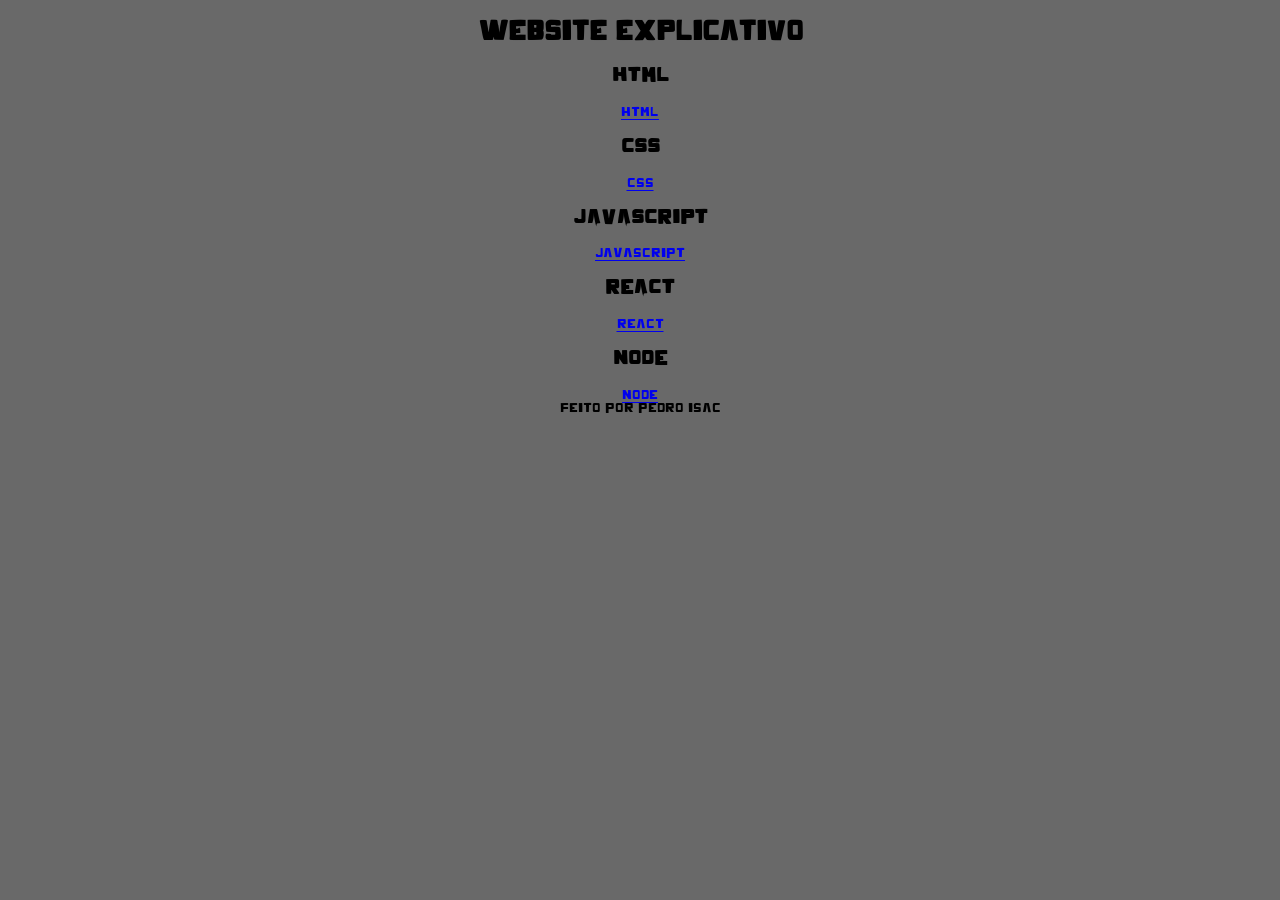
==== index.html @ 3888a07f "beginingig" ====
<!DOCTYPE html>
<html lang="pt-br">
  <head>
    <meta charset="UTF-8" />
    <meta name="viewport" content="width=device-width, initial-scale=1.0" />
    <link rel="stylesheet" href="./style/style.css" />
    <title>Teste</title>
  </head>
  <body>
    <header>
      <h1>WEBSITE EXPLICATIVO</h1>
    </header>
    <main>
      <section>
        <h2>HTML</h2>
        <a href="./pages/html.html">HTML</a>
      </section>
      <section>
        <h2>CSS</h2>
        <a href="./pages/css.html">CSS</a>
      </section>
      <section>
        <h2>JAVASCRIPT</h2>
        <a href="./pages/js.html">JAVASCRIPT</a>
      </section>
      <section>
        <h2>REACT</h2>
        <a href="./pages/react.html">REACT</a>
      </section>
      <section>
        <h2>NODE</h2>
        <a href="./pages/node.html">NODE</a>
      </section>
    </main>
    <footer>FEITO POR PEDRO ISAC</footer>
  </body>
</html>
---- style/style.css ----
@font-face {
    font-family:"Jaya-Abadi";
    src: url("./jayaabadifont-regular-webfont.ttf");
}

body{
    background-color: dimgrey;
    font-family: "Jaya-Abadi";
    text-align: center;
}
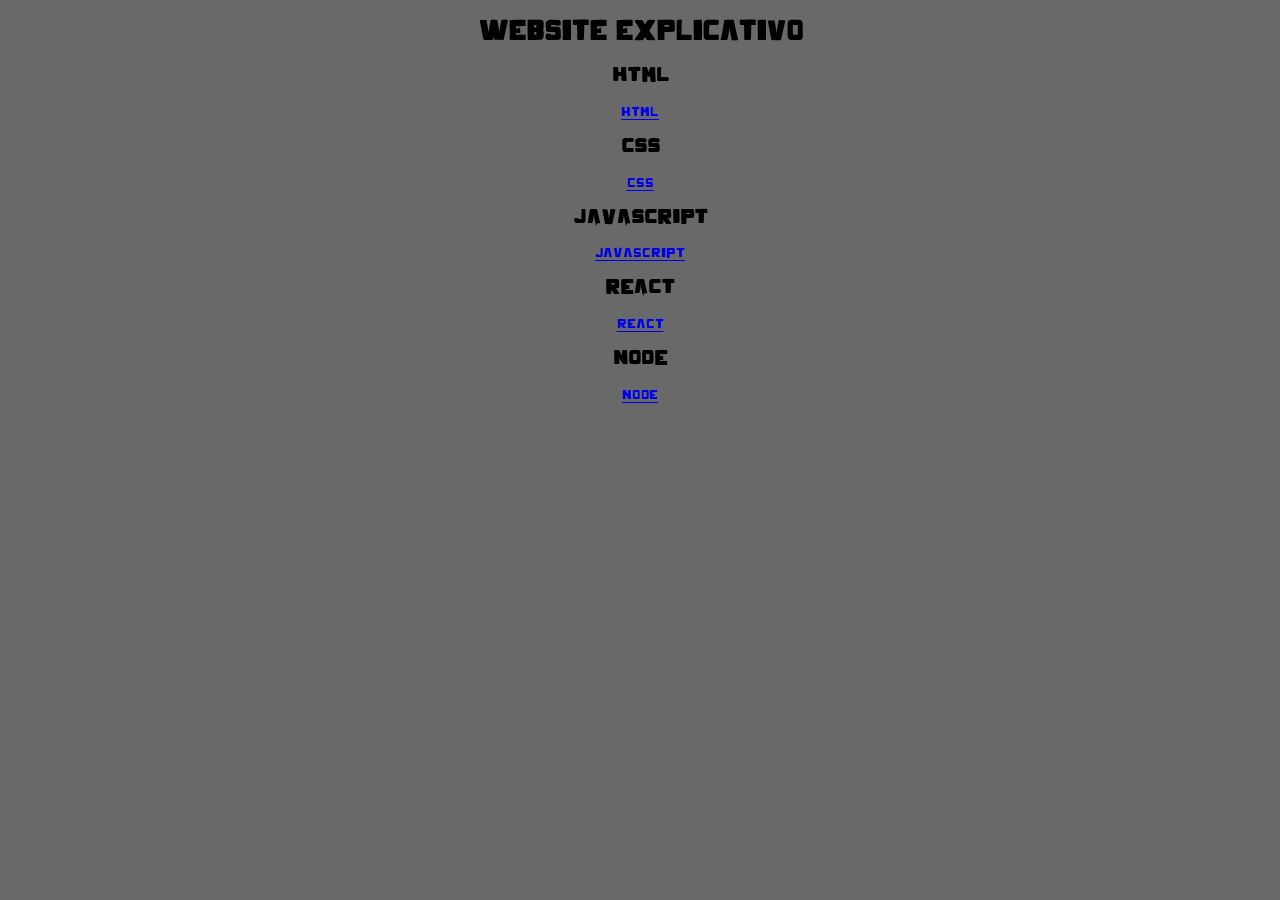
==== commit 996ba079: "html comeco css" ====
--- a/index.html
+++ b/index.html
@@ -32,6 +32,6 @@
         <a href="./pages/node.html">NODE</a>
       </section>
     </main>
-    <footer>FEITO POR PEDRO ISAC</footer>
+    <!-- <footer>FEITO POR PEDRO ISAC</footer> -->
   </body>
 </html>
